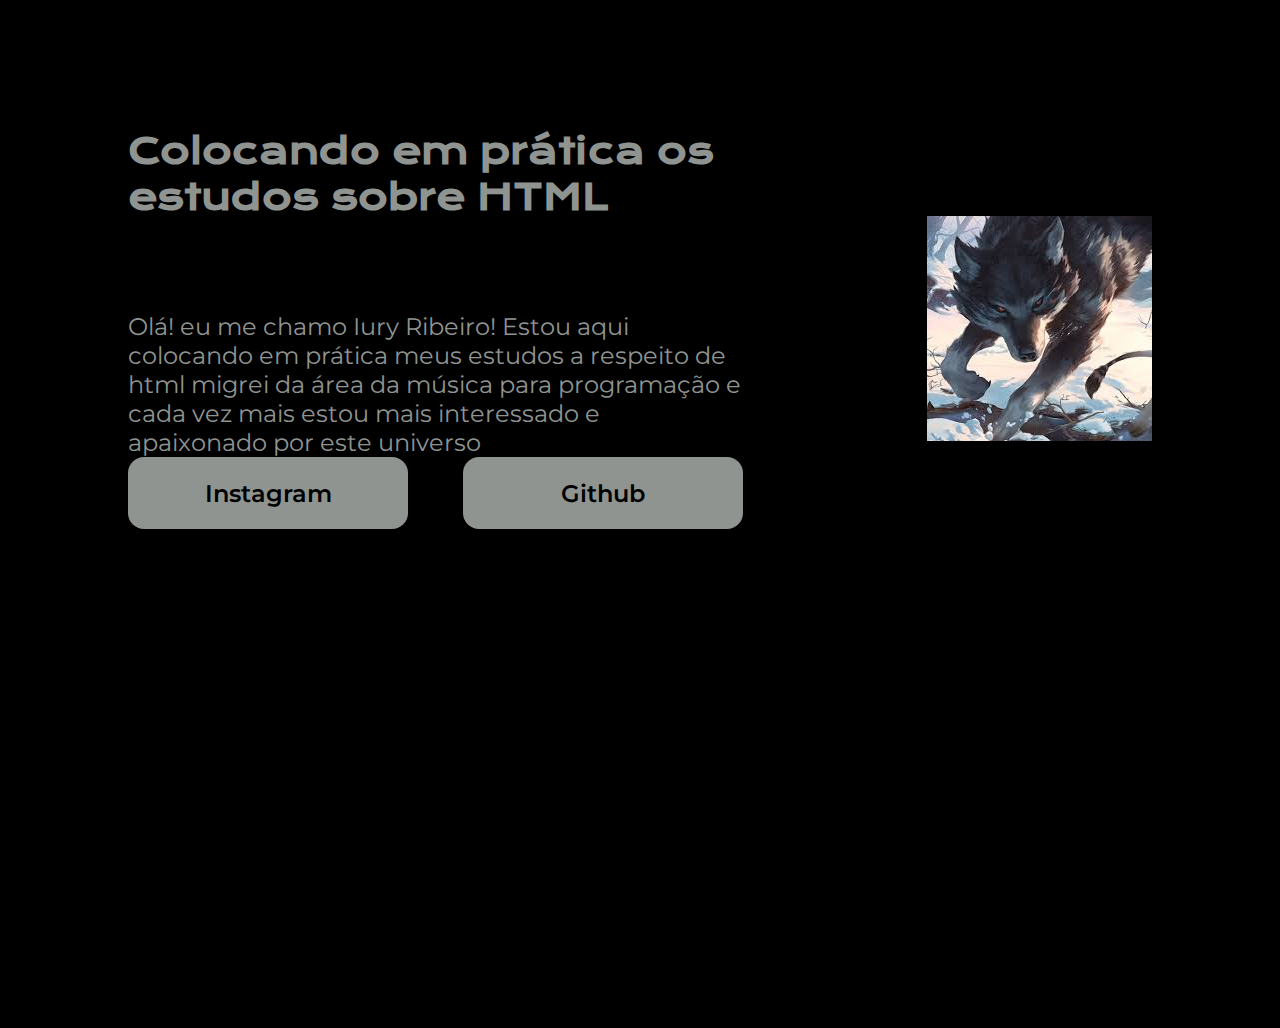
==== index.html @ 963eb708 "Rename exercicio.html to index.html" ====
<!DOCTYPE html>
<html lang="pt-br">
<head>
    <meta charset="UTF-8">
    <meta name="viewport" content="width=device-width, initial-scale=1.0">
    <title>Exercício HTML</title>
    <link rel="stylesheet" href="styleExercicio.css">
</head>

<body>
    <header></header>
    <main class="telaInicial">
        <section class="telaInicial__texto">
            <h1 class="telaInicial__texto__titulo">Colocando em prática os estudos sobre HTML<strong>
                Sendo um back-end de qualidade!
            </strong></h1>
            <p class="telaInicial__texto__paragrafo">Olá! eu me chamo Iury Ribeiro! Estou aqui colocando em prática meus estudos a respeito de html
                migrei da área da música para programação e cada vez mais estou mais interessado e apaixonado por este universo
            </p>
            <div class="telaInicial__links">
                <a class="telaInicial__links__botoes" href="https://instagram.com/iurycrespo">Instagram </a>
                <a class="telaInicial__links__botoes" href="https://github.com/IuryRibeiro1">Github</a>
            </div>
    </section>
        <img src="loboPerfil.jpg" alt="Nova foto de perfil para testar">

        </a>
    </main>
    <footer></footer>    
</body>
</html>
---- styleExercicio.css ----
@import url('https://fonts.googleapis.com/css2?family=Krona+One&family=Montserrat&display=swap');


* {
    margin: 0;
    padding: 0;
}
body{
    background-color: black;
    color: #8F9491;
    height: 100vh;
}

strong{
    color: black;
}

.telaInicial{
    margin:10%;
    display: flex;
    align-items: center;
    justify-content: space-between;
}

.telaInicial__texto{
    width: 615px;
}

.telaInicial__texto__titulo{
    font-size: 36px;
    font-family: 'Krona One' , sans-serif;
    
}

.telaInicial__texto__paragrafo{
    font-size: 24px;
    font-family: 'Montserrat', sans-serif;
}

.telaInicial__links{
    display: flex;
    justify-content: space-between;
    
}

.telaInicial__links__botoes{
    background-color: #8F9491;
    color: black;
    width: 280px;
    font-size: 24px;
    border-radius: 16px;
    font-weight: 600;
    text-align: center;
    padding: 21.5px 0px;
    text-decoration: none;
    font-family: 'Montserrat' , sans-serif;
}
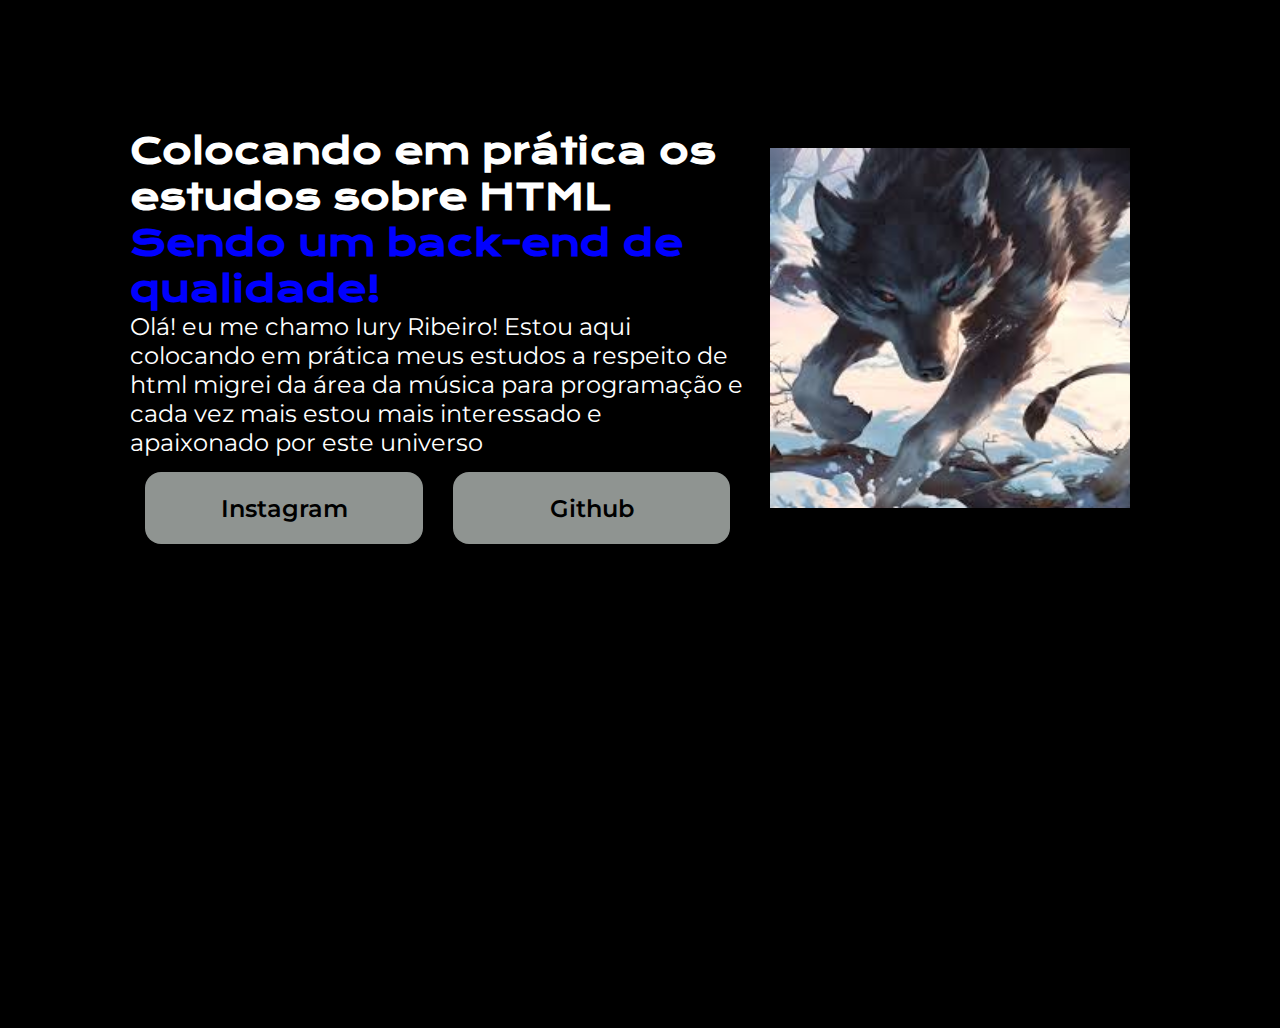
==== commit c7efbda3: "Ajustada margin da imagem e botões" ====
--- a/index.html
+++ b/index.html
@@ -22,10 +22,12 @@
                 <a class="telaInicial__links__botoes" href="https://github.com/IuryRibeiro1">Github</a>
             </div>
     </section>
-        <img src="loboPerfil.jpg" alt="Nova foto de perfil para testar">
+    <div class="loboperfil">
+        <img class="loboperfil__imagem" src="loboPerfil.jpg" alt="Nova foto de perfil para testar">
+    </div>
+        
 
-        </a>
     </main>
     <footer></footer>    
 </body>
-</html>
+</html>--- a/styleExercicio.css
+++ b/styleExercicio.css
@@ -7,19 +7,18 @@
 }
 body{
     background-color: black;
-    color: #8F9491;
+    color: white;
     height: 100vh;
 }
 
 strong{
-    color: black;
+    color: blue;
 }
 
 .telaInicial{
     margin:10%;
     display: flex;
-    align-items: center;
-    justify-content: space-between;
+    justify-content: space-around;
 }
 
 .telaInicial__texto{
@@ -52,6 +51,16 @@
     font-weight: 600;
     text-align: center;
     padding: 21.5px 0px;
+    margin: 15px;
     text-decoration: none;
     font-family: 'Montserrat' , sans-serif;
+}
+
+.loboperfil{
+    padding: 20px;
+    
+}
+
+.loboperfil__imagem{
+    height: 40vh;
 }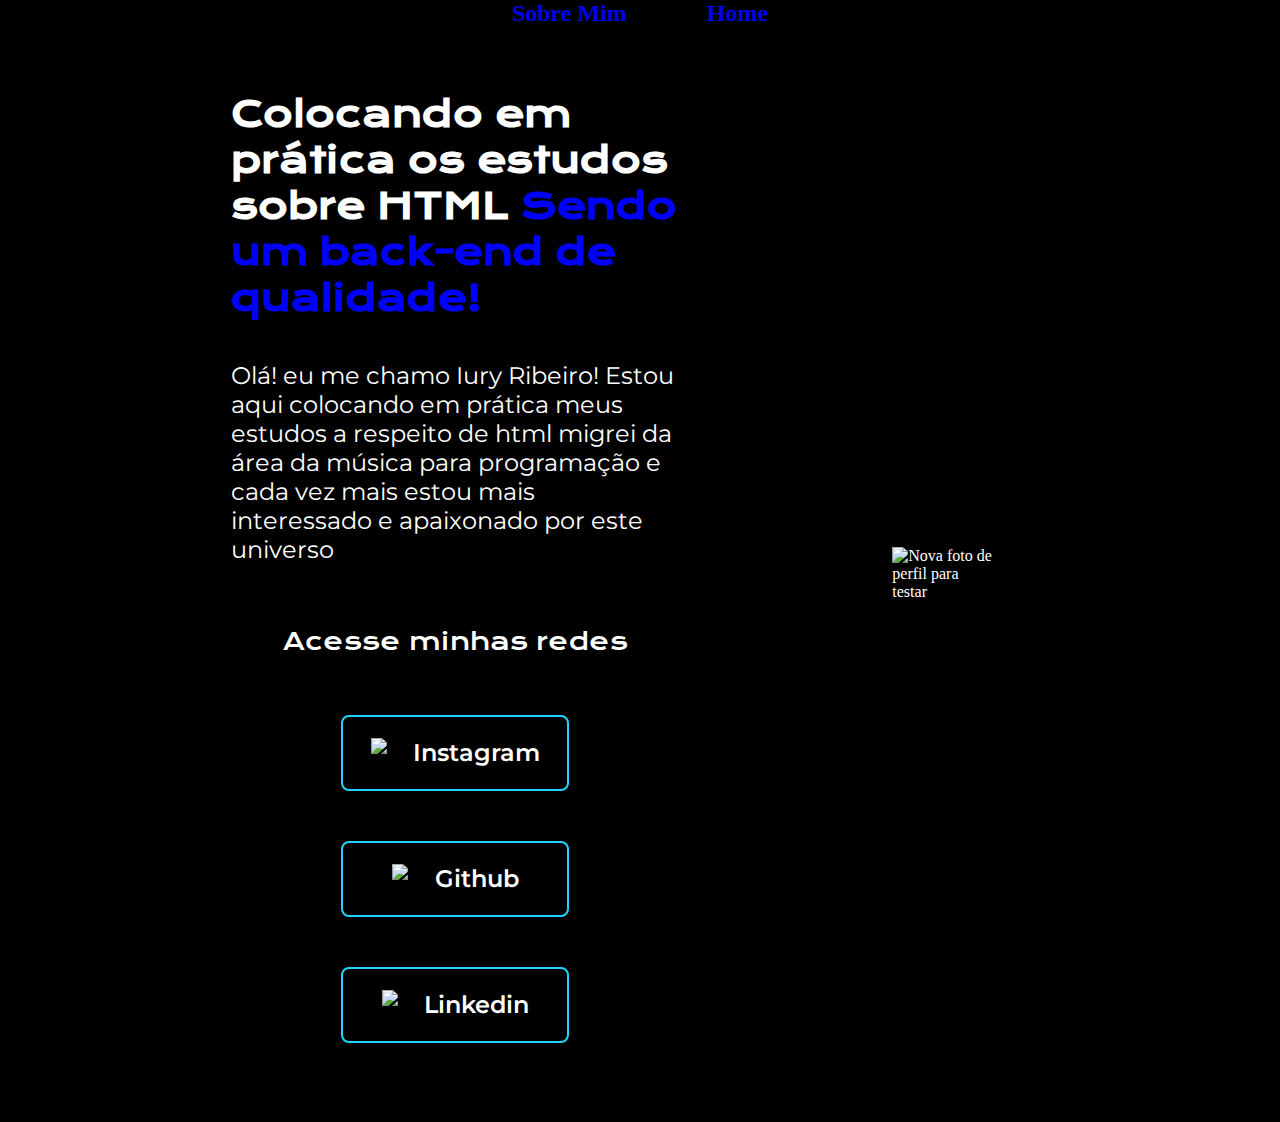
==== commit ebd33b4e: "Atualização da página para uso em vários dispositivos" ====
--- a/index.html
+++ b/index.html
@@ -8,7 +8,12 @@
 </head>
 
 <body>
-    <header></header>
+    <header class="cabecalho">
+        <nav class="cabecalho__nomes">
+            <a class="cabecalho__link__navegar" href="about.html">Sobre Mim</a>  
+            <a class="cabecalho__link__navegar" href="index.html">Home</a>
+        </nav>
+    </header>
     <main class="telaInicial">
         <section class="telaInicial__texto">
             <h1 class="telaInicial__texto__titulo">Colocando em prática os estudos sobre HTML<strong>
@@ -18,12 +23,17 @@
                 migrei da área da música para programação e cada vez mais estou mais interessado e apaixonado por este universo
             </p>
             <div class="telaInicial__links">
-                <a class="telaInicial__links__botoes" href="https://instagram.com/iurycrespo">Instagram </a>
-                <a class="telaInicial__links__botoes" href="https://github.com/IuryRibeiro1">Github</a>
+                <h2 class="telainicial__subtitulo">Acesse minhas redes</h2>
+                <a class="telaInicial__links__botoes" href="https://instagram.com/iurycrespo">
+                    <img class="logoinstagram__imagem" src="./imagens/instagramlogo.jpeg">Instagram </a>
+                <a class="telaInicial__links__botoes" href="https://github.com/IuryRibeiro1">
+                    <img class="logogithub__imagem" src="./imagens/githublogo.jpeg">Github</a>
+                <a class="telaInicial__links__botoes" href="https://www.linkedin.com/in/iury-crespo-ribeiro-229845231/">
+                    <img class="logolinkedin__imagem" src="./imagens/logolinkedin.jpeg">Linkedin</a>
             </div>
     </section>
     <div class="loboperfil">
-        <img class="loboperfil__imagem" src="loboPerfil.jpg" alt="Nova foto de perfil para testar">
+        <img class="fotodeperfil_apresentacao" src="./imagens/fotoperfiliniciala.jpg" alt="Nova foto de perfil para testar">
     </div>
         
 
--- a/styleExercicio.css
+++ b/styleExercicio.css
@@ -1,4 +1,10 @@
 @import url('https://fonts.googleapis.com/css2?family=Krona+One&family=Montserrat&display=swap');
+
+:root{
+    --color--fundo: black; 
+    --color--texto: white;
+
+}
 
 
 * {
@@ -6,8 +12,8 @@
     padding: 0;
 }
 body{
-    background-color: black;
-    color: white;
+    background-color: var(--color--fundo);
+    color: var(--color--texto);
     height: 100vh;
 }
 
@@ -15,41 +21,72 @@
     color: blue;
 }
 
+.cabecalho__nomes{
+    display: flex;
+    gap: 80px;
+    justify-content: center;
+
+}
+
+.cabecalho__link__navegar{
+    display: flex;
+    font-size: 1.5rem;
+    font-weight: 600;
+    text-decoration: none;
+
+}
+
 .telaInicial{
-    margin:10%;
+    padding: 5% 15%;
     display: flex;
+    align-items: center;
     justify-content: space-around;
+    gap: 82px;
 }
 
 .telaInicial__texto{
-    width: 615px;
+    width: 50%;
+    display: flex;
+    flex-direction: column;
+    gap: 40px;
 }
 
 .telaInicial__texto__titulo{
-    font-size: 36px;
+    font-size: 2.25rem;
     font-family: 'Krona One' , sans-serif;
     
 }
 
 .telaInicial__texto__paragrafo{
-    font-size: 24px;
+    font-size: 1.5rem;
     font-family: 'Montserrat', sans-serif;
 }
 
 .telaInicial__links{
     display: flex;
-    justify-content: space-between;
+    flex-direction: column;
+    align-items: center;
+    gap: 20px;
+
+.telainicial__subtitulo{
+    margin: 5%;
+    font-family: 'Krona One' , sans-serif;
+    font-weight: 300;
+    font-size: 1.5rem;
+}
     
 }
 
 .telaInicial__links__botoes{
-    background-color: #8F9491;
-    color: black;
-    width: 280px;
-    font-size: 24px;
-    border-radius: 16px;
+    display: flex;
+    justify-content: center;
+    gap: 20px;
+    color: white;
+    border: 2px solid #22D4FD;
+    width: 50%;
+    font-size: 1.5rem;
+    border-radius: 8px;
     font-weight: 600;
-    text-align: center;
     padding: 21.5px 0px;
     margin: 15px;
     text-decoration: none;
@@ -57,10 +94,51 @@
 }
 
 .loboperfil{
-    padding: 20px;
-    
+    display: flex;
+    justify-content: center;
+    gap: 20px;
 }
 
-.loboperfil__imagem{
-    height: 40vh;
+.fotodeperfil_apresentacao{
+    width: 50%;
+}
+
+.telasecundaria__paragrafo{
+    font-size: 1.5rem;
+}
+
+.telasecundaria__paragrafodois{
+    font-size: 1.5rem;
+}
+
+.logoinstagram__imagem{
+    width: 10%;
+}
+
+.logogithub__imagem{
+    width: 10%;
+}
+
+.logolinkedin__imagem{
+    width: 10%;
+}
+
+@media(max-width: 1200px){
+    
+    .cabecalho{
+        padding: 6%;
+    }
+
+    .cabecalho__nomes{
+        justify-content: center;
+    }
+    
+    .telaInicial{
+        flex-direction: column-reverse;
+        padding: 5%;
+    }
+
+    .telaInicial__texto{
+        width: auto;
+    }
 }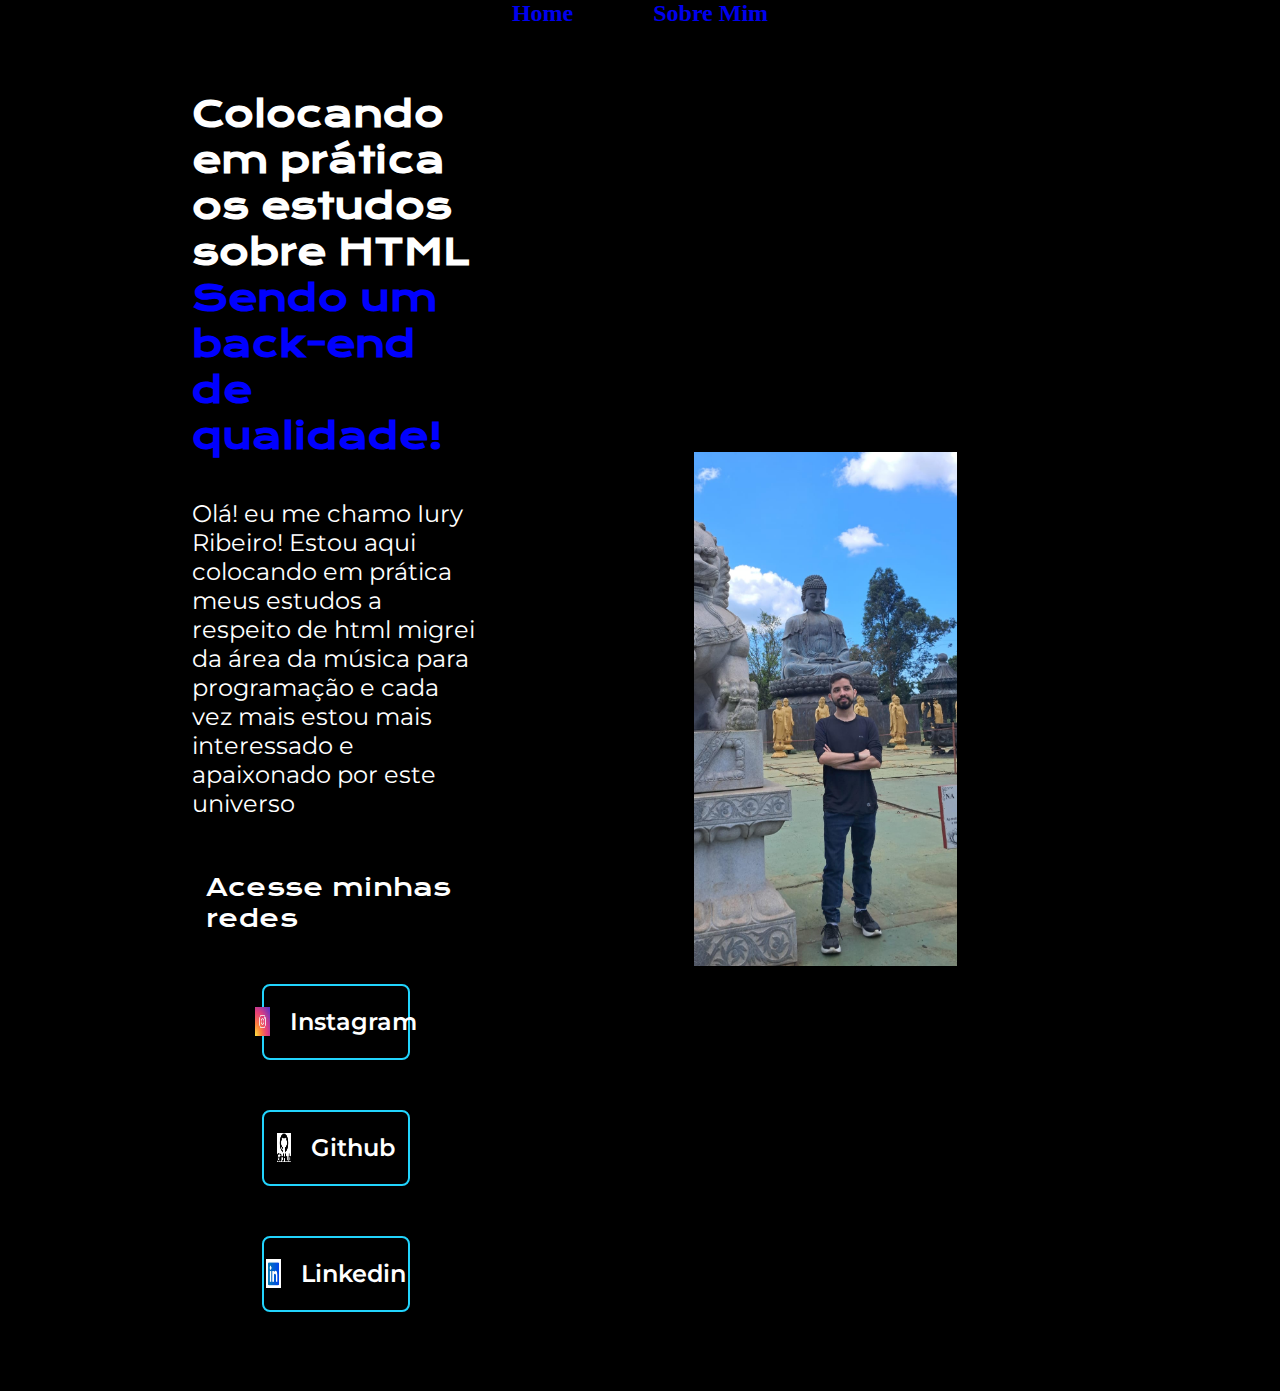
==== commit 7248b347: "Alterando título e texto da página secundária" ====
--- a/index.html
+++ b/index.html
@@ -3,15 +3,16 @@
 <head>
     <meta charset="UTF-8">
     <meta name="viewport" content="width=device-width, initial-scale=1.0">
-    <title>Exercício HTML</title>
+    <title>Apresentação</title>
     <link rel="stylesheet" href="styleExercicio.css">
 </head>
 
 <body>
     <header class="cabecalho">
         <nav class="cabecalho__nomes">
+            <a class="cabecalho__link__navegar" href="index.html">Home</a>
             <a class="cabecalho__link__navegar" href="about.html">Sobre Mim</a>  
-            <a class="cabecalho__link__navegar" href="index.html">Home</a>
+            
         </nav>
     </header>
     <main class="telaInicial">
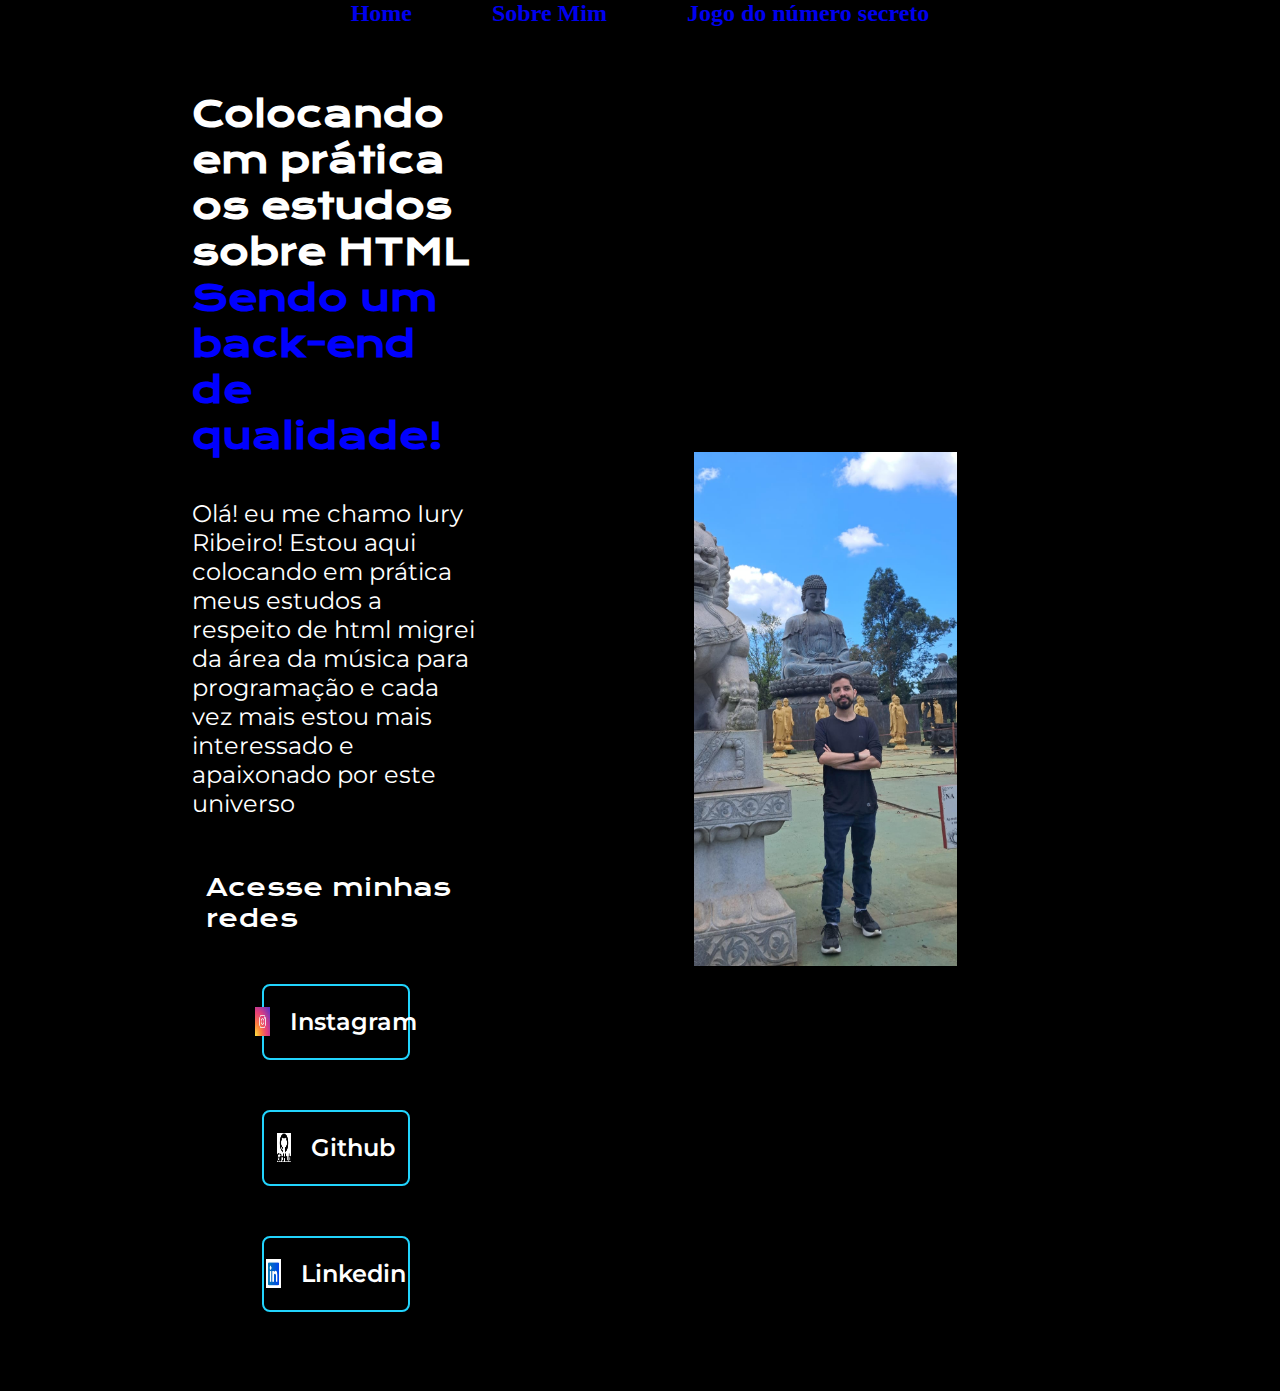
==== commit 003e46e7: "Adicionado jogo do número secreto" ====
--- a/index.html
+++ b/index.html
@@ -12,6 +12,7 @@
         <nav class="cabecalho__nomes">
             <a class="cabecalho__link__navegar" href="index.html">Home</a>
             <a class="cabecalho__link__navegar" href="about.html">Sobre Mim</a>  
+            <a class="cabecalho__link__navegar" href="https://jogo-do-numero-secreto-nine-sepia.vercel.app">Jogo do número secreto</a>
             
         </nav>
     </header>
